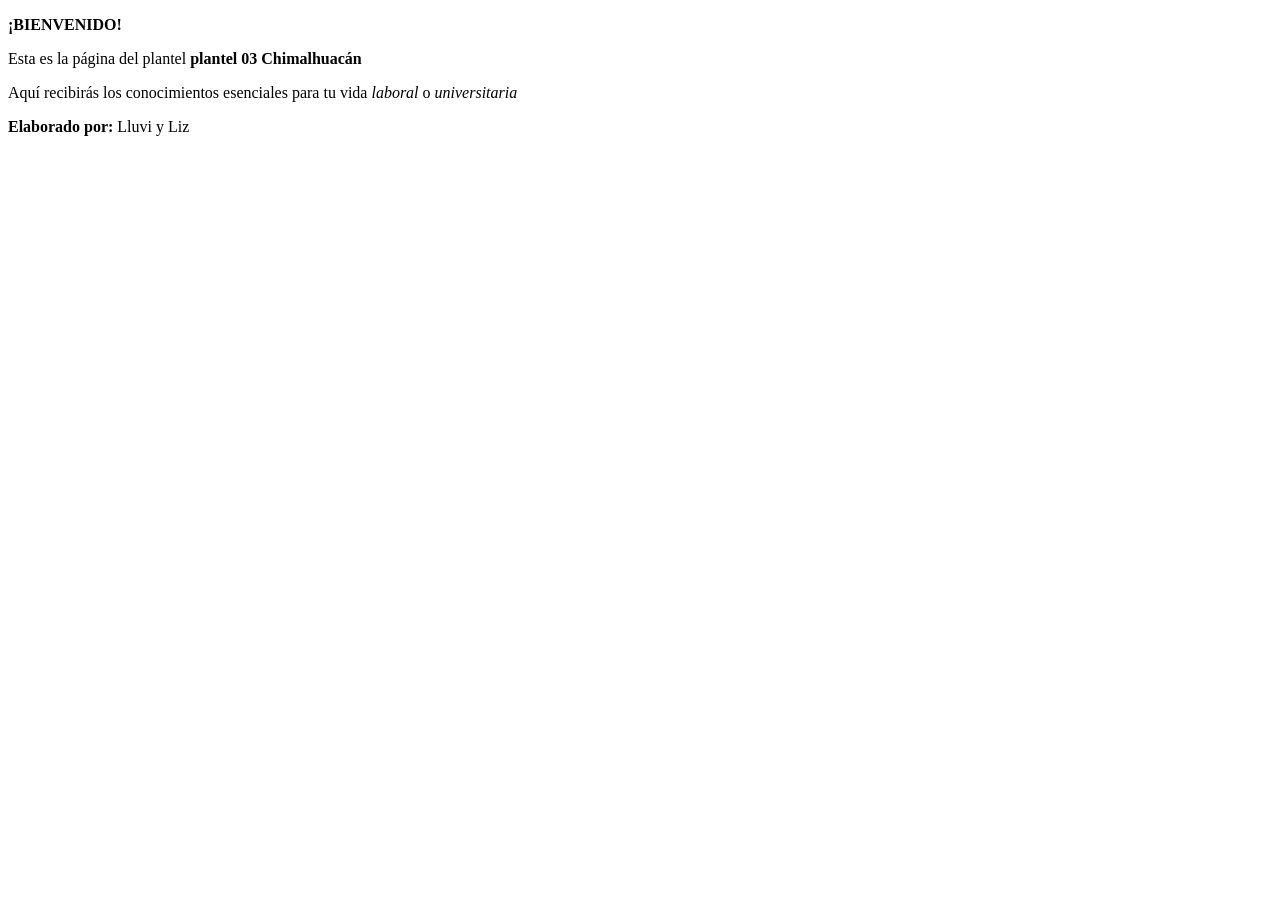
==== index.html @ 24cf1242 "Add files via upload practica 1" ====
<!DOCTYPE html>
<html>
<head>
    <title>Colegio de Bachilleres de Estado de Mexico</title>
</head>
<body>
    <p> <b>¡BIENVENIDO!</b></p>
    <p> Esta es la página del plantel <b>plantel 03 Chimalhuacán</b> </p>
    <p>Aquí recibirás los conocimientos esenciales para tu vida <i>laboral</i> o <i>universitaria</i></p>
    <p><b>Elaborado por:</b> Lluvi y Liz</p>
</body>
</html>
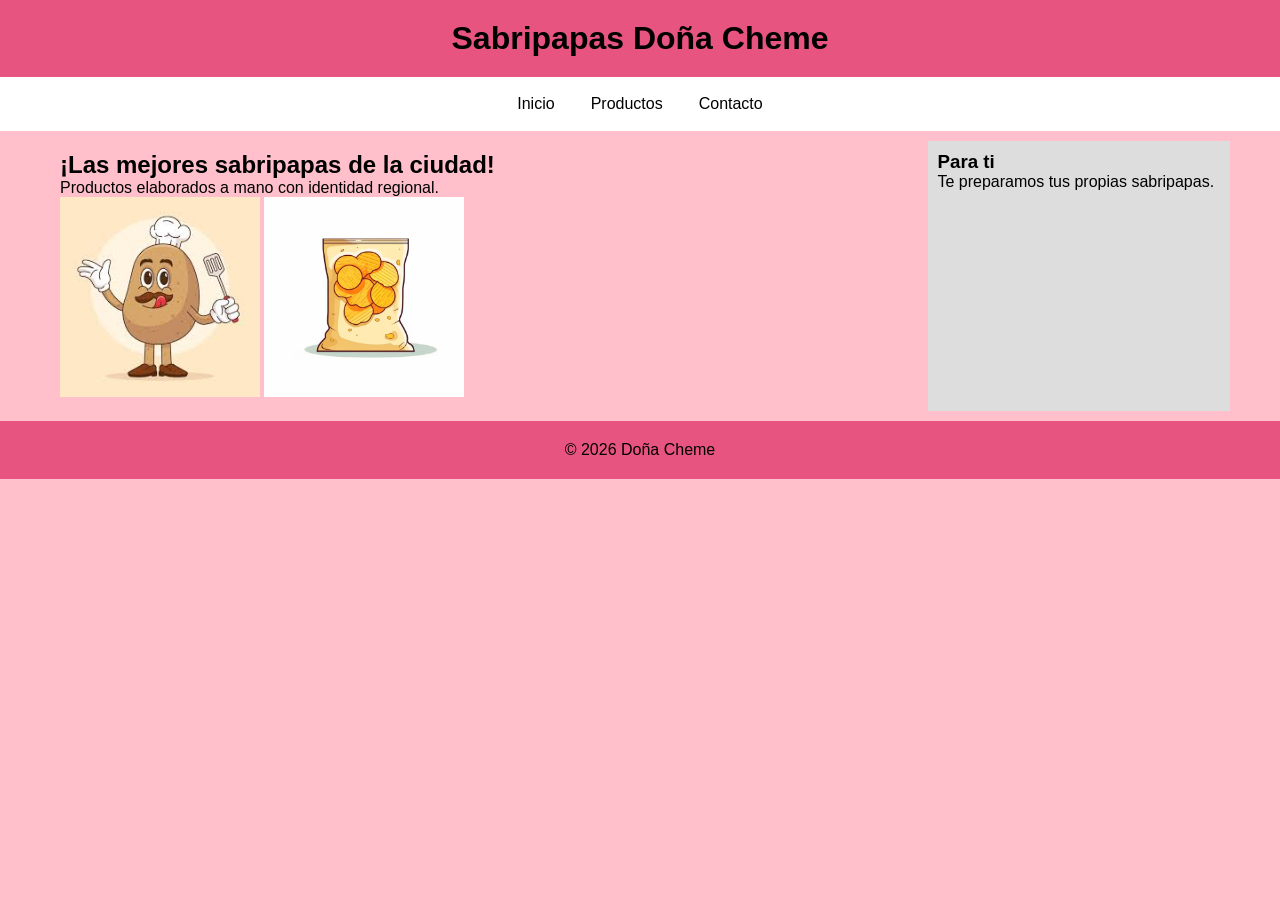
==== commit 4d1f5f62: "Update index.html" ====
--- a/index.html
+++ b/index.html
@@ -1,14 +1,46 @@
 
 <!DOCTYPE html>
-<html>
+<html lang="es">
 <head>
-    <title>Colegio de Bachilleres de Estado de Mexico</title>
+    <meta charset="UTF-8">
+    <!-- ETIQUETA PRIMORDIAL para adaptabilidad móvil -->
+    <meta name="viewport" content="width=device-width, initial-scale=1.0">
+    <title>Artesanías "Don Pepe" - Responsivo</title>
+    <link rel="stylesheet" href="reglas.css">
 </head>
 <body>
-    <p> <b>¡BIENVENIDO!</b></p>
-    <p> Esta es la página del plantel <b>plantel 03 Chimalhuacán</b> </p>
-    <p>Aquí recibirás los conocimientos esenciales para tu vida <i>laboral</i> o <i>universitaria</i></p>
-    <p><b>Elaborado por:</b> Lluvi y Liz</p>
+    <header class="header">
+        <h1>Sabripapas Doña Cheme</h1>
+    </header>
+
+    <nav class="navbar">
+        <ul class="menu">
+            <li><a href="index.html">Inicio</a></li>
+            <li><a href="productos.html">Productos</a></li>
+            <li><a href="contacto.html">Contacto</a></li>
+        </ul>
+    </nav>
+
+    <main class="contenedor-principal">
+        <section class="contenido">
+            <h2>¡Las mejores sabripapas de la ciudad!</h2>
+            <p>Productos elaborados a mano con identidad regional.</p>
+            <!-- Elementos multimedia (ejemplo de 2 imágenes) -->
+            <img src="papa.jpg" alt="Señor Papa"  width="200">
+            <img src="bolsita.jpg" alt="Sabripapas" width="200">
+        </section>
+        <aside class="lateral">
+            <h3>Para ti</h3>
+            <p>Te preparamos tus propias sabripapas.</p>
+        </aside>
+    </main>
+
+    <footer class="pie">
+        <p>&copy; 2026 Doña Cheme</p>
+    </footer>
 </body>
 </html>
-                +<head>
+  <link rel="stylesheet" href="estilos.css">
+</head>
+                
--- a/estilos.css
+++ b/estilos.css
@@ -0,0 +1,91 @@
+/* ===== ESTILOS GENERALES (BASE MÓVIL) ===== */
+* { 
+    box-sizing: border-box; 
+    margin: 0; 
+    padding: 0; 
+}
+
+body { 
+    font-family: Arial, sans-serif; 
+    background-color: #FFC0CB; 
+}
+
+/* Encabezado y pie */
+.header, .pie { 
+    background-color: #E75480; 
+    color: FF69B4; 
+    text-align: center; 
+    padding: 20px; 
+}
+
+/* Barra de navegación */
+.navbar { 
+    background-color: #FFFFFF; 
+}
+.menu { 
+    list-style: none; 
+    display: flex; 
+    flex-wrap: wrap; 
+    justify-content: center; 
+}
+.menu li a { 
+    color: black; 
+    text-decoration: none; 
+    padding: 18px; 
+    display: block; 
+}
+.menu li a:hover {
+    background-color: #FFC0CB;
+    transition: 0.3s;
+}
+
+/* Contenedor principal FLEXIBLE */
+.contenedor-principal {
+    display: flex;
+    flex-wrap: wrap; /* EN MÓVIL: SE APILAN */
+    padding: 10px;
+}
+
+.contenido { 
+    flex: 1 1 100%; /* OCUPA 100% EN MÓVIL */
+    padding: 10px; 
+    background: FFC0CB; 
+}
+
+.lateral { 
+    flex: 1 1 100%; /* OCUPA 100% EN MÓVIL */
+    padding: 10px; 
+    background: #ddd; 
+}
+
+/* Imágenes fluidas (nunca se desbordan) */
+.img-fluida { 
+    max-width: 100%; 
+    height: auto; 
+    border-radius: 8px; 
+    margin: 10px 0;
+}
+
+/* ===== MEDIA QUERY PARA TABLETS Y ESCRITORIO (pantallas > 700px) ===== */
+@media (min-width: 700px) {
+    .contenedor-principal {
+        flex-wrap: nowrap; /* ESCRITORIO: UNO AL LADO DEL OTRO */
+    }
+    
+    .contenido {
+        flex: 3; /* Ocupa 3/4 del espacio */
+        margin-right: 10px;
+    }
+    
+    .lateral {
+        flex: 1; /* Ocupa 1/4 del espacio */
+    }
+}
+
+/* Ajustes adicionales para pantallas muy grandes */
+@media (min-width: 1200px) {
+    .contenedor-principal {
+        max-width: 1200px;
+        margin: 0 auto;
+    }
+}
